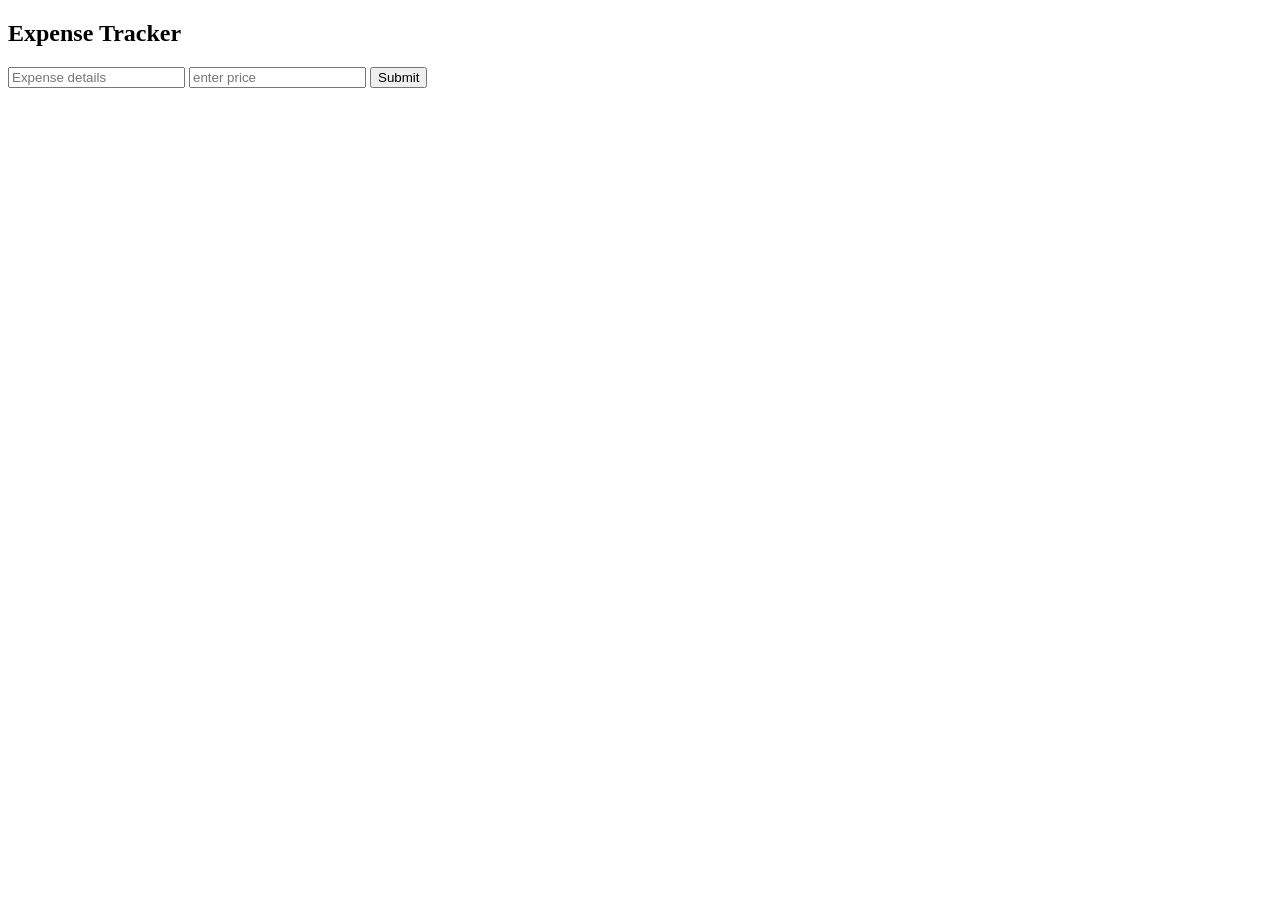
==== Mini_projects/Expense_tracker/index.html @ cd984d65 "added new features" ====
<!doctype html>
<html lang="en">
  <head>
    <meta charset="UTF-8" />
    <meta name="viewport" content="width=device-width, initial-scale=1.0" />
    <title>Document</title>
    <link rel="stylesheet" href="style.css" />
  </head>
  <body>
    <h2>Expense Tracker</h2>
    <div id="main_box">
      <input type="text" placeholder="Expense details" class="input" />
      <input type="number" placeholder="enter price" class="input" />
      <button id="submit">Submit</button>
    </div>
  </body>
</html>
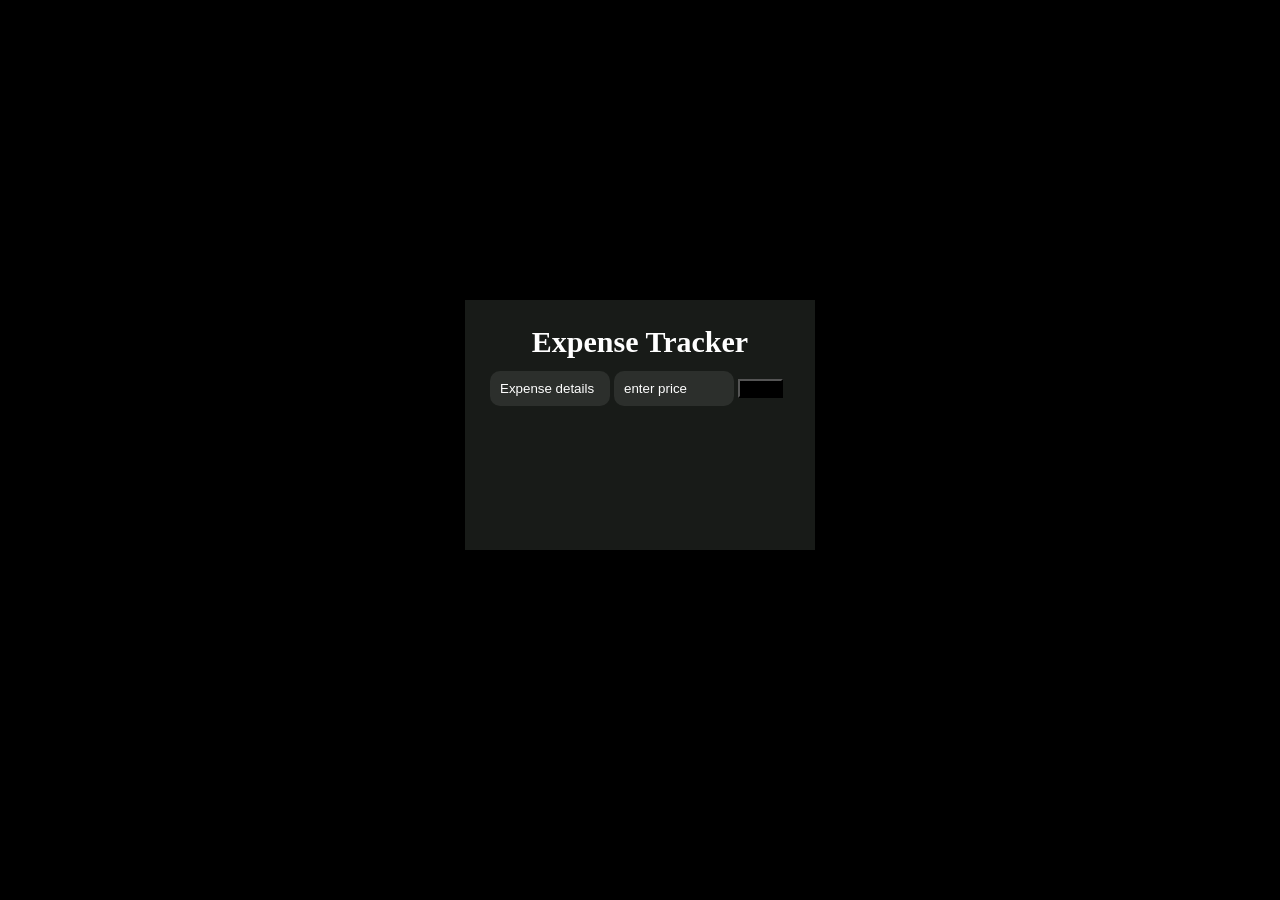
==== commit 75e080fe: "some basic styling is done of the expense tracker" ====
--- a/Mini_projects/Expense_tracker/index.html
+++ b/Mini_projects/Expense_tracker/index.html
@@ -7,8 +7,8 @@
     <link rel="stylesheet" href="style.css" />
   </head>
   <body>
-    <h2>Expense Tracker</h2>
     <div id="main_box">
+      <h2>Expense Tracker</h2>
       <input type="text" placeholder="Expense details" class="input" />
       <input type="number" placeholder="enter price" class="input" />
       <button id="submit">Submit</button>
--- a/Mini_projects/Expense_tracker/style.css
+++ b/Mini_projects/Expense_tracker/style.css
@@ -0,0 +1,40 @@
+* {
+  background-color: black;
+  padding: 0;
+  margin: 0;
+}
+
+body {
+  margin-top: 300px;
+}
+#main_box h2 {
+  background-color: #181b18;
+  color: white;
+  position: relative;
+  text-align: center;
+  /* margin-top: 20px; */
+  font-size: 30px;
+}
+
+#main_box {
+  background-color: #181b18;
+  height: 200px;
+  width: 300px;
+  margin: 0 auto;
+  padding: 25px;
+}
+
+.input {
+  margin-top: 12px;
+  padding: 10px;
+  width: 100px;
+  border-radius: 10px;
+  background-color: #2c2f2c;
+  color: white;
+  border: none;
+  outline: none;     
+}
+.input::placeholder {
+    color: white;
+}
+
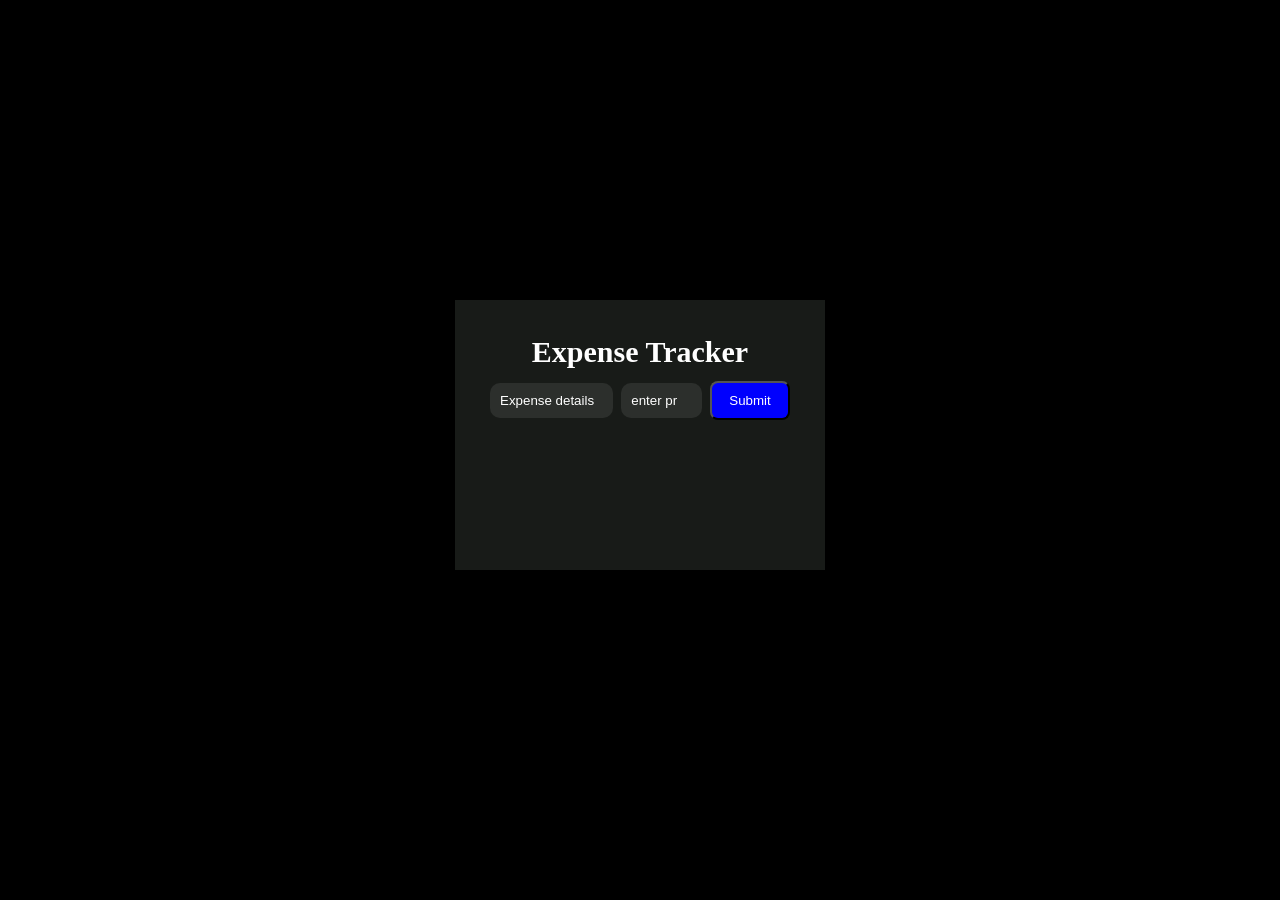
==== commit dbdaaaac: "Added button styling and some basic but fundamental changes" ====
--- a/Mini_projects/Expense_tracker/index.html
+++ b/Mini_projects/Expense_tracker/index.html
@@ -9,9 +9,11 @@
   <body>
     <div id="main_box">
       <h2>Expense Tracker</h2>
-      <input type="text" placeholder="Expense details" class="input" />
-      <input type="number" placeholder="enter price" class="input" />
-      <button id="submit">Submit</button>
+      <div class="form-row">
+        <input type="text" placeholder="Expense details" class="input" />
+        <input type="number" placeholder="enter price" class="input" />
+        <button id="submit">Submit</button>
+      </div>
     </div>
   </body>
 </html>
--- a/Mini_projects/Expense_tracker/style.css
+++ b/Mini_projects/Expense_tracker/style.css
@@ -18,23 +18,49 @@
 
 #main_box {
   background-color: #181b18;
-  height: 200px;
+  min-height: 200px;
   width: 300px;
   margin: 0 auto;
-  padding: 25px;
+  padding: 35px;
 }
 
 .input {
-  margin-top: 12px;
   padding: 10px;
   width: 100px;
   border-radius: 10px;
   background-color: #2c2f2c;
   color: white;
   border: none;
-  outline: none;     
+  outline: none;
 }
 .input::placeholder {
-    color: white;
+  color: white;
 }
 
+.form-row {
+  display: flex;
+  gap: 8px;
+  align-items: center;
+  margin-top: 12px;
+  background-color: #181b18 ;
+}
+
+.form-row .input:first-child {
+  flex: 1.7;
+  min-width: 0;
+}
+
+.form-row .input:last-of-type {
+  flex: 1;
+  min-width: 0;
+}
+#submit {
+  color: white;
+  background-color: #0000fe;
+  padding: 10px;
+  border-radius: 8px;
+  width: 80px;
+  display: flex;
+  justify-content: center;
+  align-items: center;
+}
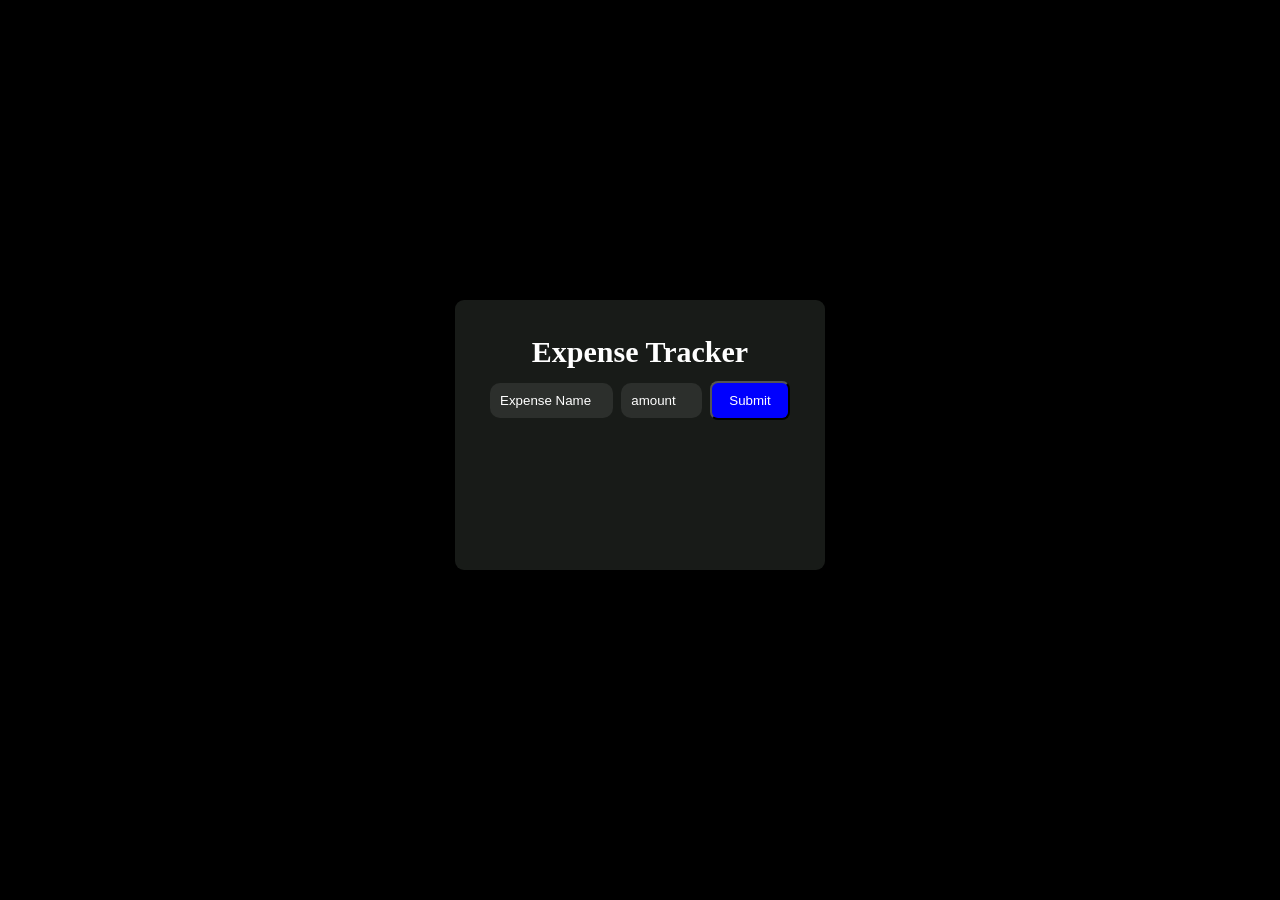
==== commit ba8e1f87: "Random placeholder renaming" ====
--- a/Mini_projects/Expense_tracker/index.html
+++ b/Mini_projects/Expense_tracker/index.html
@@ -10,8 +10,8 @@
     <div id="main_box">
       <h2>Expense Tracker</h2>
       <div class="form-row">
-        <input type="text" placeholder="Expense details" class="input" />
-        <input type="number" placeholder="enter price" class="input" />
+        <input type="text" placeholder="Expense Name" class="input" />
+        <input type="number" placeholder="amount" class="input" />
         <button id="submit">Submit</button>
       </div>
     </div>
--- a/Mini_projects/Expense_tracker/style.css
+++ b/Mini_projects/Expense_tracker/style.css
@@ -22,6 +22,7 @@
   width: 300px;
   margin: 0 auto;
   padding: 35px;
+  border-radius: 9px;
 }
 
 .input {
@@ -42,7 +43,7 @@
   gap: 8px;
   align-items: center;
   margin-top: 12px;
-  background-color: #181b18 ;
+  background-color: #181b18;
 }
 
 .form-row .input:first-child {
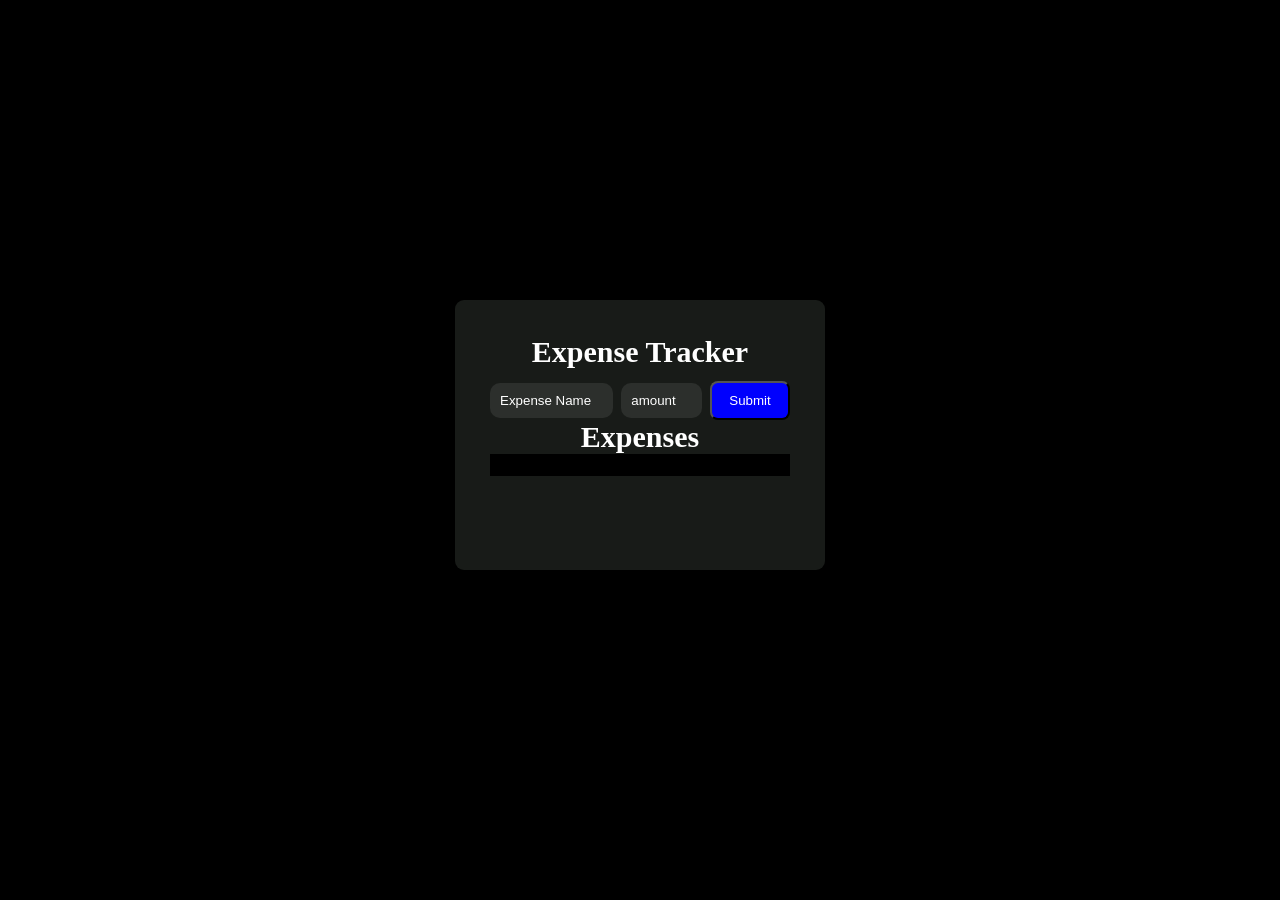
==== commit 72bad274: "Done some of the changes" ====
--- a/Mini_projects/Expense_tracker/index.html
+++ b/Mini_projects/Expense_tracker/index.html
@@ -10,9 +10,29 @@
     <div id="main_box">
       <h2>Expense Tracker</h2>
       <div class="form-row">
-        <input type="text" placeholder="Expense Name" class="input" />
-        <input type="number" placeholder="amount" class="input" />
+        <input
+          type="text"
+          placeholder="Expense Name"
+          class="input"
+          id="expenseName"
+        />
+        <input
+          type="number"
+          placeholder="amount"
+          class="input"
+          id="
+        expenseAmount"
+        />
         <button id="submit">Submit</button>
+      </div>
+
+      <h2>Expenses</h2>
+      <ul id="expense-list">
+        <!-- Expenses will be added Dynamically -->
+      </ul>
+
+      <div id="total">
+        <h3>Total: <span id="total-amount">0.00</span></h3>
       </div>
     </div>
   </body>
--- a/Mini_projects/Expense_tracker/style.css
+++ b/Mini_projects/Expense_tracker/style.css
@@ -65,3 +65,10 @@
   justify-content: center;
   align-items: center;
 }
+
+#total {
+  background-color:;
+}
+#expense-list {
+  v;
+}
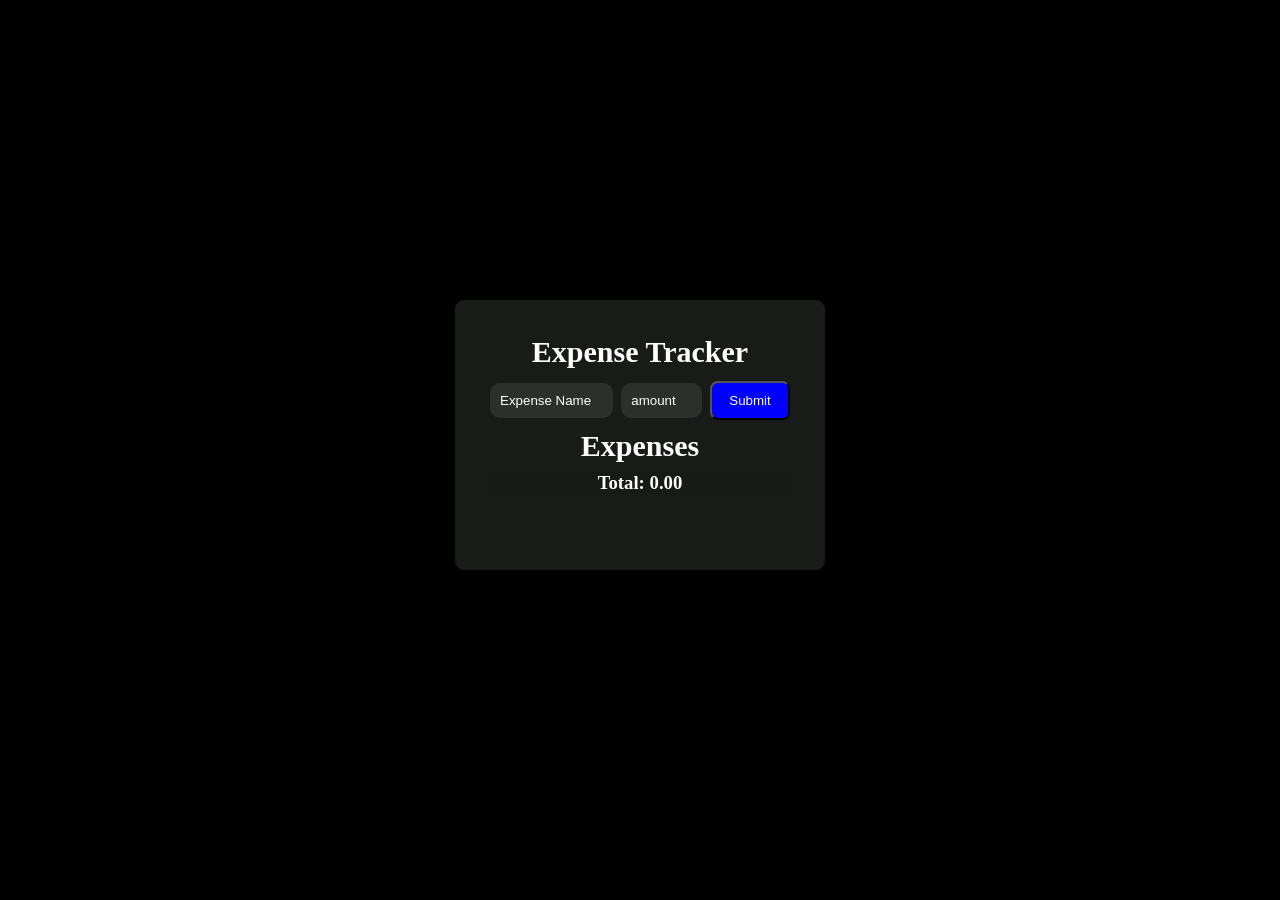
==== commit 7bc03628: "Added some od the minor ui changes" ====
--- a/Mini_projects/Expense_tracker/index.html
+++ b/Mini_projects/Expense_tracker/index.html
@@ -26,7 +26,7 @@
         <button id="submit">Submit</button>
       </div>
 
-      <h2>Expenses</h2>
+      <h2 id="expense_heading">Expenses</h2>
       <ul id="expense-list">
         <!-- Expenses will be added Dynamically -->
       </ul>
--- a/Mini_projects/Expense_tracker/style.css
+++ b/Mini_projects/Expense_tracker/style.css
@@ -67,8 +67,22 @@
 }
 
 #total {
-  background-color:;
+  background-color: #181a17;
+  display: flex;
+  justify-content: center;
+  align-items: center;
+  margin-top: 9px;
 }
-#expense-list {
-  v;
+h3 {
+  background-color: #181a17;
+  color: white;
 }
+
+#total-amount {
+  background-color: #181a17;
+  color: white;
+}
+
+#expense_heading {
+  margin-top: 9px;
+}
